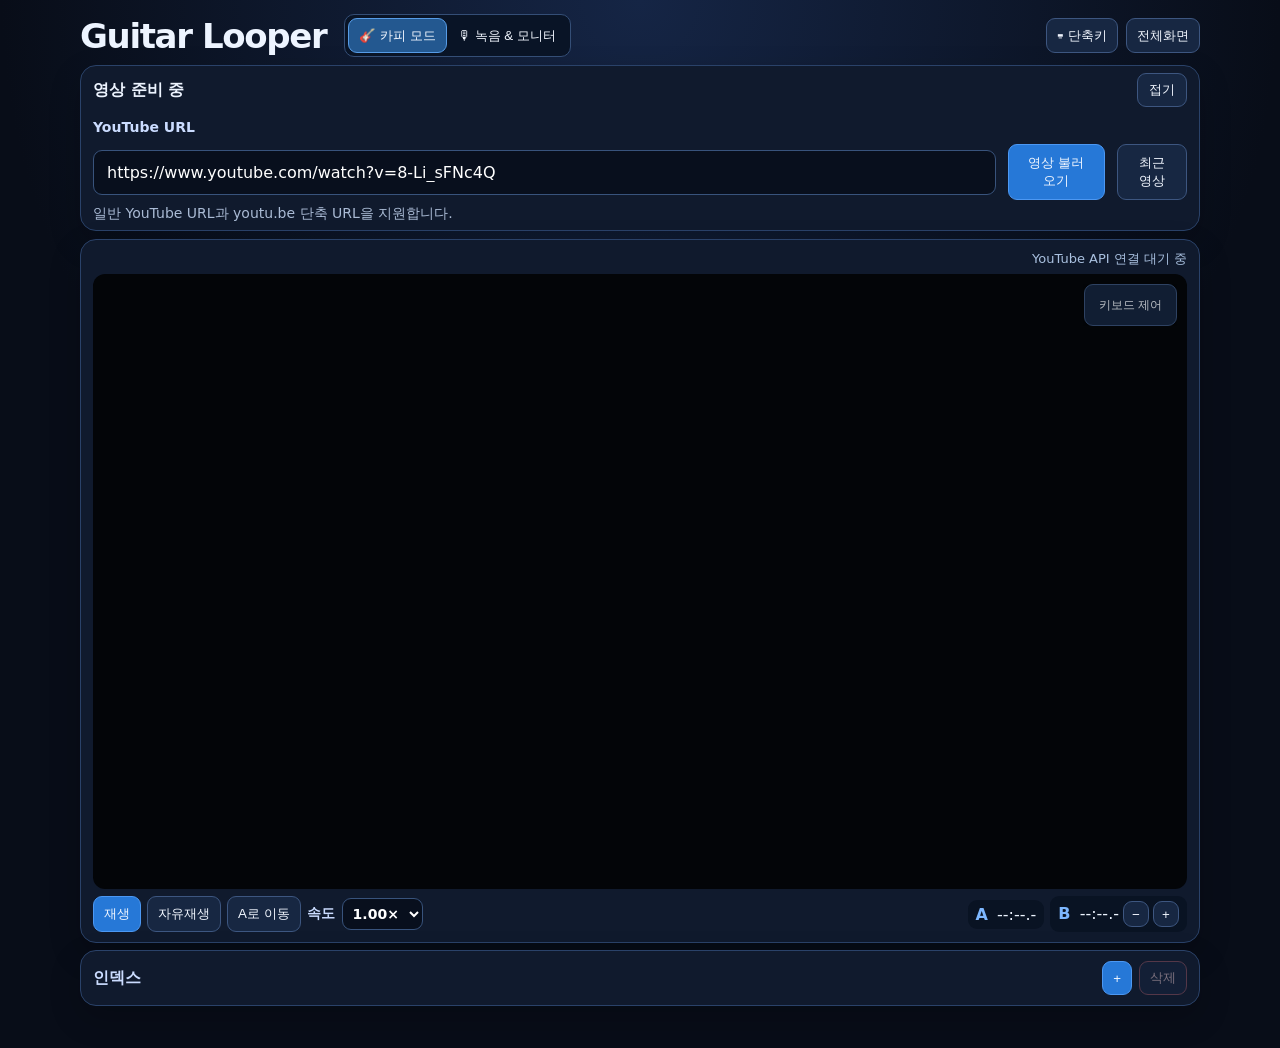
==== index.html @ 3bae7ec8 "Compact playback and recording controls" ====
<!doctype html>
<html lang="ko">
<head>
  <meta charset="utf-8">
  <meta name="viewport" content="width=device-width,initial-scale=1">
  <meta name="theme-color" content="#0b1020">
  <title>Guitar Looper</title>
  <link rel="stylesheet" href="style.css">
  <link rel="stylesheet" href="recorder.css">
  <link rel="stylesheet" href="layout.css?v=3">
  <link rel="stylesheet" href="compact.css?v=1">
  <style>.fullscreen-badge,.fullscreen-notice{display:none;pointer-events:none;position:absolute;z-index:5;color:#fff;background:#0009;border-radius:8px}.player-card:fullscreen{width:100%;height:100%;margin:0;padding:0;overflow:hidden;background:#000}.player-card:fullscreen .video-title,.player-card:fullscreen .mode-row,.player-card:fullscreen .transport,.player-card:fullscreen .ab-times,.player-card:fullscreen .adjust-grid,.player-card:fullscreen .keys,.player-card:fullscreen #keyboardFocus{display:none}.player-card:fullscreen .player-wrap{width:100%;height:100%;aspect-ratio:auto;border-radius:0}.player-card:fullscreen .fullscreen-badge{display:block;right:16px;top:16px;padding:6px 9px;font-size:14px}.player-card:fullscreen .fullscreen-notice:not([hidden]){display:block;left:50%;top:50%;transform:translate(-50%,-50%);padding:12px 22px;font-size:32px}</style>
  <style>.recent-wrap{position:relative}.recent-menu{position:absolute;z-index:4;top:calc(100% + 8px);right:0;width:min(440px,calc(100vw - 48px));max-height:320px;overflow:auto;padding:8px;border:1px solid #38537c;border-radius:10px;background:#101a2d;box-shadow:0 14px 30px #0008}.recent-item{display:flex;gap:7px;align-items:center}.recent-select{flex:1;min-width:0;text-align:left}.recent-title,.recent-meta{display:block;overflow:hidden;text-overflow:ellipsis;white-space:nowrap}.recent-meta{margin-top:3px;color:#a9c0df;font-size:12px}.recent-delete{min-height:36px;padding:6px 10px}.recent-empty{padding:12px;color:#a9c0df;font-size:13px;text-align:center}</style>
</head>
<body>
  <main class="app" id="appShell" tabindex="-1">
    <header class="topbar">
      <div class="heading-group"><div><h1>Guitar Looper</h1></div>
      <nav class="mode-tabs" aria-label="모드"><button id="copyTab" type="button" aria-pressed="true"><span aria-hidden="true">🎸</span> 카피 모드</button><button id="recordTab" type="button" aria-pressed="false"><span aria-hidden="true">🎙</span> 녹음 &amp; 모니터</button></nav></div><div class="header-actions"><div class="shortcuts-wrap"><button id="shortcutsBtn" type="button" aria-expanded="false" aria-controls="shortcutsMenu">⌨ 단축키</button><div id="shortcutsMenu" class="shortcuts-menu" hidden><div class="shortcuts-head"><strong>단축키</strong><button id="shortcutsClose" type="button" aria-label="단축키 닫기">×</button></div><p>[ / ] A·B 지정 · Shift+] B 취소 · \ 자유재생</p><p>O / P A −/+0.1초 · ← / → 5초 이동 · Backspace A 이동</p><p>↑ / ↓ 볼륨 · X / C 속도 · Z 속도 초기화</p><p>M 인덱스 저장 · 1~0 인덱스 이동 · Ctrl/⌘+Z 추가 취소</p><p>R 녹음 시작/정지 · T 마지막 녹음 재생/정지</p><p>Enter 전체화면 전환 · Esc 전체화면 종료</p></div></div><button id="fullscreenBtn" type="button">전체화면</button></div>
    </header>

    <section class="load-card" aria-label="영상 불러오기">
      <div class="load-summary"><strong id="videoTitle">영상 준비 중</strong><button id="loadToggle" type="button" aria-expanded="true" aria-controls="loadDetails">영상 변경</button></div><div id="loadDetails"><label for="videoUrl">YouTube URL</label>
      <div class="url-row"><input id="videoUrl" autocomplete="url" spellcheck="false" value="https://www.youtube.com/watch?v=8-Li_sFNc4Q" placeholder="YouTube 영상 URL"><button id="loadBtn" class="primary" type="button">영상 불러오기</button><div class="recent-wrap"><button id="recentBtn" type="button" aria-expanded="false">최근 영상</button><div id="recentMenu" class="recent-menu" hidden></div></div></div>
      <p class="hint" id="loadStatus">일반 YouTube URL과 youtu.be 단축 URL을 지원합니다.</p></div>
    </section>

    <section class="player-card" id="playerCard" tabindex="-1">
      <div class="video-title"><span id="playerStatus">YouTube API 연결 대기 중</span><span id="volumeStatus" aria-live="polite" hidden></span></div>
      <div class="player-wrap" id="playerWrap"><div id="player"></div><button id="keyboardFocus" type="button" title="영상 클릭 후 단축키가 안 되면 누르세요">키보드 제어</button><div id="fullscreenBadge" class="fullscreen-badge" aria-hidden="true"><span id="fullscreenRate">1.00×</span> <span id="fullscreenAb" hidden>AB</span> <span id="recordOsd" hidden></span></div><div id="fullscreenNotice" class="fullscreen-notice" aria-hidden="true" hidden></div></div>
      <div class="mode-row"><span id="modeStatus" hidden></span><span id="abStatus" role="status"></span></div>
      <div class="transport">
        <button id="playBtn" class="primary" type="button">재생</button><button id="freeBtn" type="button">자유재생</button><button id="backBtn" type="button">A로 이동</button>
        <label>속도 <select id="speed"><option value="0.50">0.50×</option><option value="0.55">0.55×</option><option value="0.60">0.60×</option><option value="0.65">0.65×</option><option value="0.70">0.70×</option><option value="0.75">0.75×</option><option value="0.80">0.80×</option><option value="0.85">0.85×</option><option value="0.90">0.90×</option><option value="0.95">0.95×</option><option value="1.00" selected>1.00×</option><option value="1.05">1.05×</option><option value="1.10">1.10×</option><option value="1.15">1.15×</option><option value="1.20">1.20×</option><option value="1.25">1.25×</option><option value="1.30">1.30×</option><option value="1.35">1.35×</option><option value="1.40">1.40×</option><option value="1.45">1.45×</option><option value="1.50">1.50×</option></select><span id="speedApplied" aria-live="polite" hidden></span></label>
        <div class="ab-times"><div><b>A</b> <span id="aTime">--:--.-</span></div><div><b>B</b> <span id="bTime">--:--.-</span><button data-adjust="b:-0.1" type="button" aria-label="B 0.1초 앞당기기">−</button><button data-adjust="b:0.1" type="button" aria-label="B 0.1초 늦추기">+</button></div></div>
      </div>
    </section>

    <section class="index-card" aria-label="영상 인덱스">
      <strong>인덱스</strong>
      <div id="indexList" class="index-list" aria-label="저장된 영상 인덱스" aria-live="polite"></div>
      <div class="index-actions"><button id="addIndexBtn" class="primary" type="button" aria-label="현재 위치를 인덱스로 저장">+</button><button id="deleteIndexBtn" class="danger" type="button" disabled>삭제</button></div>
    </section>
    <section id="recordPanel" class="record-panel" hidden>
      <header class="record-header"><strong>녹음</strong><div><span id="recStatus" role="status">입력 연결 안 됨</span> <button id="recSettingsToggle" type="button" aria-expanded="false" aria-controls="recSettings" aria-label="녹음 설정">⚙</button></div></header>
      <div id="recSettings" class="record-settings" hidden>
        <div class="settings-common"><button id="recPermission" type="button">마이크 권한 요청 · 장치 새로고침</button><button id="recConnect" type="button">입력 연결 / 재연결</button></div>
        <div class="settings-input main-input"><h3>메인 입력 <small>스테레오</small></h3><label>입력 장치<select id="recMain"></select></label><label class="slider-line"><span>게인</span><input id="recMainGain" type="range" min="-24" max="24" value="0"><output id="recMainDb">0 dB</output></label></div>
        <div class="settings-input mic-input"><h3>마이크 입력</h3><label><input id="recMicEnabled" type="checkbox"> 마이크 입력 사용</label><label>입력 장치<select id="recMic"></select></label><label>채널<select id="recChannel"><option value="0">채널 1</option><option value="1">채널 2</option></select></label><label class="slider-line"><span>게인</span><input id="recMicGain" type="range" min="-24" max="24" value="0"><output id="recMicDb">0 dB</output></label></div>
        <div class="settings-fx"><div class="fx-head"><h3>Microphone FX</h3><label><input id="recFxEnabled" type="checkbox"> FX 사용</label><button id="recFxReset" type="button">초기화</button></div><div class="fx-grid"><label class="slider-line"><span>Reverb</span><input id="recReverb" type="range" min="0" max="100" value="0"><output id="recReverbOut">0%</output></label><label class="slider-line"><span>Comp</span><input id="recComp" type="range" min="0" max="100" value="0"><output id="recCompOut">0%</output></label><label class="slider-line"><span>Low</span><input id="recLow" type="range" min="-12" max="12" value="0"><output id="recLowOut">0 dB</output></label><label class="slider-line"><span>Mid</span><input id="recMid" type="range" min="-12" max="12" value="0"><output id="recMidOut">0 dB</output></label><label class="slider-line"><span>High</span><input id="recHigh" type="range" min="-12" max="12" value="0"><output id="recHighOut">0 dB</output></label></div></div>
      </div>
      <div class="record-meters"><div><span>기타 / 반주 <small id="recMainLabel">0 dB</small></span><div class="meter-track"><div id="recMainMeter"></div></div></div><div><span>마이크 <small id="recMicLabel">0 dB</small></span><div class="meter-track"><div id="recMicMeter"></div></div></div><div><span>최종 믹스 <small id="recPeak">−∞ dBFS</small></span><div class="meter-track"><div id="recMixMeter"></div></div></div></div>
      <div class="record-controls"><button id="recStart" type="button" aria-label="녹음 시작">●</button><button id="recStop" type="button" disabled>정지</button><button id="recLast" type="button">마지막 녹음 재생</button><time id="recElapsed">00:00</time></div>
      <div class="record-takes" id="recTakes" hidden><strong>최근 녹음</strong><div id="recList"></div></div>
    </section>
  </main>
  <script src="https://www.youtube.com/iframe_api"></script>
  <script src="app.js?v=3"></script>
  <script src="recorder.js?v=3"></script>
</body>
</html>
---- style.css ----
:root{color-scheme:dark;font-family:Inter,ui-sans-serif,system-ui,"Noto Sans KR",sans-serif;background:#080d18;color:#edf4ff}*{box-sizing:border-box}body{margin:0;background:radial-gradient(circle at top,#152545,#080d18 52%);min-height:100vh}.app{width:min(1120px,calc(100% - 32px));margin:auto;padding:28px 0 42px}.topbar,.section-head,.video-title,.mode-row,.transport,.ab-times,.url-row,.save-form,.backup-actions{display:flex;gap:12px;align-items:center}.topbar{justify-content:space-between}.topbar h1{margin:0;font-size:clamp(28px,5vw,42px);letter-spacing:-.04em}.topbar p,.hint,.section-head p{margin:5px 0 0;color:#aabbd5;font-size:14px}.load-card,.player-card,.index-card{margin-top:18px;padding:18px;border:1px solid #2a4269;border-radius:16px;background:#101a2d;box-shadow:0 12px 32px #0003}label{font-size:14px;font-weight:750;color:#cbdcff}.url-row{margin-top:8px}.url-row input,.save-form input,select{width:100%;padding:12px 13px;border:1px solid #38537c;border-radius:9px;background:#080f1d;color:#fff;font:inherit}button{min-height:42px;padding:9px 14px;border:1px solid #3d5680;border-radius:9px;background:#172742;color:#f2f7ff;font:700 14px/1 inherit;cursor:pointer}button:hover{border-color:#77a9ee;background:#213a62}button:disabled{cursor:not-allowed;opacity:.45}.primary{border-color:#4c98f3;background:#2678d7}.danger{border-color:#a85c6a;color:#ffd9df}.video-title{justify-content:space-between;margin-bottom:11px}.video-title span{font-size:13px;color:#a9c0df}.player-wrap{position:relative;aspect-ratio:16/9;background:#030508;border-radius:12px;overflow:hidden}.player-wrap iframe,#player{width:100%;height:100%}#keyboardFocus{position:absolute;right:10px;top:10px;opacity:.76;font-size:12px}.mode-row{justify-content:space-between;flex-wrap:wrap;margin:13px 0 8px}.mode{padding:5px 9px;border-radius:99px;background:#20395e;color:#aad4ff;font-weight:800}.mode.ab{background:#164b38;color:#b9ffdc}.transport{flex-wrap:wrap}.transport label{display:flex;align-items:center;gap:7px}.transport select{width:auto;padding:8px}.ab-times{margin:13px 0 8px}.ab-times div{min-width:150px;padding:10px;border-radius:9px;background:#091323;font-variant-numeric:tabular-nums}.ab-times b{color:#7db7ff;margin-right:8px}.adjust-grid{display:grid;grid-template-columns:repeat(4,minmax(0,1fr));gap:8px}.keys{margin:13px 0 0;color:#a6bad8;font-size:13px;line-height:1.8}kbd{padding:2px 6px;border:1px solid #5a7197;border-radius:5px;background:#172945;color:#fff}.index-card{display:flex;align-items:center;gap:10px;min-width:0;padding:10px 12px}.index-card strong{white-space:nowrap;color:#cbdcff}.index-list{display:flex;gap:7px;flex:1;min-width:0;overflow-x:auto;padding:2px}.index-item{flex:0 0 auto;min-height:34px;padding:6px 9px;font-variant-numeric:tabular-nums}.index-item.active{border-color:#69a9ef;background:#23456e;box-shadow:inset 0 0 0 1px #ffffff16}.index-actions{display:flex;gap:7px}.index-actions button{min-height:34px;padding:6px 10px}.app:fullscreen{width:100%;height:100%;padding:16px;background:#080d18;overflow:auto}.app:fullscreen .topbar,.app:fullscreen .load-card,.app:fullscreen .index-card{display:none}.app:fullscreen .player-card{height:100%;margin:0;border:0;background:transparent;box-shadow:none}.app:fullscreen .player-wrap{height:calc(100% - 210px);max-height:none}@media(max-width:720px){.app{width:min(100% - 20px,1120px);padding-top:16px}.url-row,.section-head{align-items:stretch;flex-direction:column}.adjust-grid{grid-template-columns:repeat(2,1fr)}.index-card{gap:8px;padding:9px}.player-wrap{border-radius:8px}}
---- recorder.css ----
.mode-tabs{display:flex;gap:6px;margin-left:auto}.mode-tabs button[aria-pressed=true]{background:#234b7d;border-color:#69a8f0}.record-panel{margin-top:18px;padding:16px;border:1px solid #2a4269;border-radius:16px;background:#101a2d;box-shadow:0 12px 32px #0003}.record-panel[hidden],.record-settings[hidden]{display:none}.record-header{display:flex;justify-content:space-between;align-items:center;gap:8px}.record-header strong{font-size:18px}.record-header span{font-size:13px;color:#aabbd5}.record-header button{min-height:34px;padding:5px 10px}.record-settings{margin:14px 0;padding:12px;background:#0a1426;border-radius:10px;display:grid;gap:12px}.record-settings h3{margin:0 0 8px;font-size:15px}.record-settings label{display:block;margin:8px 0}.record-settings select{display:block;margin-top:4px}.record-settings input[type=range]{width:100%;accent-color:#70aaff}.record-eq{display:grid;grid-template-columns:repeat(3,minmax(0,1fr));gap:10px}.record-meters{display:grid;gap:8px;margin:14px 0}.record-meters span{display:flex;justify-content:space-between;font-size:13px}.record-meters small{color:#b2c5df}.meter-track{height:8px;background:#07101e;border-radius:9px;overflow:hidden;margin-top:4px}.meter-track div{height:100%;width:0;background:linear-gradient(90deg,#38ba75 0%,#38ba75 60%,#e5c653 78%,#ef5b5b 100%);transition:width .08s linear}.record-controls{display:flex;justify-content:center;align-items:center;gap:8px;flex-wrap:wrap}.record-controls #recStart{color:#ff5b67;font-size:21px;border-radius:50%;width:44px;padding:0}.record-controls time{font-variant-numeric:tabular-nums}.record-takes{margin-top:14px}.take-row{display:flex;gap:7px;align-items:center;margin-top:7px;min-width:0}.take-row.active{background:#1c3457;border-radius:8px}.take-row span{white-space:nowrap;font-size:13px}.take-row input{flex:1;min-width:35px}.take-row button,.take-row a{min-height:34px;padding:6px 9px;font-size:13px}.take-row a{color:#a4cbff}.record-rec{color:#ff6773}.record-panel button:disabled{opacity:.45}@media(max-width:720px){.topbar{flex-wrap:wrap}.mode-tabs{order:3;width:100%;margin:0}.mode-tabs button{flex:1}.take-row{flex-wrap:wrap}.take-row input{min-width:90px}.record-panel{padding:12px}}
---- layout.css ----
.heading-group{display:flex;align-items:center;gap:18px;min-width:0}.mode-tabs{display:inline-flex;width:auto;margin:0;gap:0;padding:3px;background:#091426;border:1px solid #344e76;border-radius:10px;flex-shrink:0}.mode-tabs button{min-height:35px;padding:6px 10px;border-color:transparent;background:transparent;white-space:nowrap}.mode-tabs #copyTab[aria-pressed=true]{background:#235890;border-color:#579ce6}.mode-tabs #recordTab[aria-pressed=true]{background:#713045;border-color:#b7687e}.load-card{padding:10px 16px}.load-summary{display:flex;align-items:center;justify-content:space-between;gap:12px;min-width:0}.load-summary strong{overflow:hidden;text-overflow:ellipsis;white-space:nowrap}.load-summary button{min-height:34px;padding:6px 11px;flex-shrink:0}.load-card #loadDetails:not([hidden]){padding-top:10px}.video-title{justify-content:flex-end;margin-bottom:6px}.player-card{margin-top:10px}.recording-mode .adjust-grid,.recording-mode .keys{display:none}.recording-mode .player-card{padding:12px 16px}.recording-mode .mode-row{margin:7px 0}.recording-mode .ab-times{margin:7px 0}.recording-mode .ab-times div{padding:6px 10px}.recording-mode .index-card,.recording-mode .record-panel{margin-top:8px}.recording-mode .record-panel{padding:10px 14px}.record-settings{grid-template-columns:repeat(2,minmax(0,1fr));gap:8px 14px;padding:10px}.settings-common,.settings-fx{grid-column:1/-1}.record-settings h3{margin:0 0 3px}.record-settings label{margin:4px 0;font-size:13px}.record-settings select{padding:6px 8px;margin-top:2px;font-size:13px}.record-settings button{min-height:32px;padding:6px 10px}.record-settings #recConnect{justify-self:start}.fx-head{display:flex;align-items:center;gap:12px;flex-wrap:wrap}.fx-head h3{margin:0}.fx-grid{display:grid;grid-template-columns:repeat(5,minmax(0,1fr));gap:10px}.fx-grid label{min-width:0}.fx-grid output{display:block;color:#b2c5df}.record-meters{gap:5px;margin:8px 0}.record-meters>div{display:grid;grid-template-columns:150px minmax(0,1fr);gap:8px;align-items:center}.record-meters span{gap:6px}.meter-track{margin:0}.record-takes{margin-top:8px}@media(max-width:720px){.heading-group{flex-wrap:wrap;gap:8px}.mode-tabs{order:0;width:auto}.mode-tabs button{flex:initial}.topbar{align-items:flex-start}.fx-grid{grid-template-columns:repeat(2,minmax(0,1fr))}.record-meters>div{grid-template-columns:125px minmax(0,1fr)}}@media(max-width:430px){.heading-group{width:100%}.mode-tabs{width:100%}.mode-tabs button{flex:1}.topbar{position:relative}.topbar #fullscreenBtn{position:absolute;right:0;top:0}.heading-group>div{padding-right:100px}.record-settings{grid-template-columns:1fr}.settings-common,.settings-fx{grid-column:auto}.load-summary strong{font-size:14px}.record-meters>div{grid-template-columns:118px minmax(0,1fr)}}
---- compact.css ----
.app{padding-top:14px}.topbar{gap:10px}.topbar h1{font-size:clamp(25px,3vw,34px)}.header-actions{display:flex;align-items:center;gap:8px;margin-left:auto}.header-actions button{min-height:35px;padding:6px 10px}.shortcuts-wrap{position:relative}.shortcuts-menu{position:absolute;right:0;top:calc(100% + 6px);z-index:20;width:min(440px,calc(100vw - 24px));padding:12px;border:1px solid #456088;border-radius:10px;background:#101a2d;box-shadow:0 12px 30px #000a;font-size:13px}.shortcuts-menu[hidden]{display:none}.shortcuts-head{display:flex;justify-content:space-between;align-items:center}.shortcuts-head button{min-height:28px;padding:3px 9px}.shortcuts-menu p{margin:7px 0;line-height:1.4;color:#c5d6ef}.load-card{margin-top:8px;padding:7px 12px}.player-card,.recording-mode .player-card{padding:10px 12px;margin-top:8px}.video-title:has(#playerStatus:empty):not(:has(#volumeStatus:not([hidden]))){display:none}.mode-row:has(#abStatus:empty){display:none}.mode-row{margin:5px 0;color:#ffbd99;font-size:13px}.transport{gap:6px;margin-top:7px}.transport button{min-height:36px;padding:6px 10px}.transport label{white-space:nowrap}.transport select{padding:6px}.ab-times,.recording-mode .ab-times{display:flex;gap:6px;margin:0 0 0 auto}.ab-times div,.recording-mode .ab-times div{min-width:0;padding:5px 8px;white-space:nowrap}.ab-times b{margin-right:4px}.ab-times button{min-height:26px;min-width:26px;padding:2px 5px;margin-left:4px}.index-card,.record-panel,.recording-mode .index-card,.recording-mode .record-panel{margin-top:7px}.record-settings{grid-template-columns:repeat(3,minmax(0,1fr));gap:7px;padding:8px}.settings-common{grid-column:1/-1;display:flex;justify-content:flex-end;gap:6px}.settings-input,.settings-fx{min-width:0;background:#10213a;border:1px solid #293f60;border-radius:8px;padding:8px;grid-column:auto}.main-input h3{color:#83baff}.mic-input h3{color:#76d0c4}.settings-fx h3{color:#c5a2f0}.main-input input[type=range]{accent-color:#67a8fa}.mic-input input[type=range]{accent-color:#58c4b7}.settings-fx input[type=range]{accent-color:#ae8be4}.settings-input h3 small{font-size:11px;color:#9ab2d3}.record-settings label{margin:3px 0}.record-settings select{padding:4px 6px;min-height:30px;white-space:nowrap;text-overflow:ellipsis}.record-settings .slider-line,.fx-grid .slider-line{display:grid;grid-template-columns:48px minmax(35px,1fr) 45px;align-items:center;gap:4px}.slider-line input{min-width:0;margin:0}.slider-line output{text-align:right;color:#cbdaf0;white-space:nowrap}.fx-head{gap:6px}.fx-head h3{font-size:14px}.fx-head button{margin-left:auto}.fx-grid{display:grid;grid-template-columns:1fr;gap:1px}.fx-grid output{display:block}.record-header .status-connected{color:#75d7a0}.record-header .status-notice{color:#edbf71}.record-header .status-recording{color:#ff6773;font-weight:700}.record-controls #recStart{background:#ae3040;border-color:#ed5362;color:white}.record-controls #recStart:hover{background:#cc4051}.record-controls:has(#recStop:not(:disabled)) time{color:#ff6773;font-weight:800}.record-controls:has(#recStop:not(:disabled)) time::before{content:'● REC ';font-weight:800}.record-takes[hidden]{display:none}@media(max-width:900px){.record-settings{grid-template-columns:repeat(2,minmax(0,1fr))}.settings-fx{grid-column:1/-1}.fx-grid{grid-template-columns:repeat(2,minmax(0,1fr))}}@media(max-width:720px){.heading-group{width:auto}.topbar #fullscreenBtn{position:static}.heading-group>div{padding-right:0}.header-actions{margin-left:auto}.transport .ab-times{margin-left:0}.shortcuts-menu{position:absolute}.settings-common{justify-content:flex-end}}@media(max-width:480px){.topbar{flex-wrap:wrap}.heading-group{width:100%;order:0}.header-actions{order:1}.mode-tabs{width:auto}.mode-tabs button{flex:initial}.record-settings{grid-template-columns:1fr}.settings-common,.settings-fx{grid-column:auto}.settings-common{flex-wrap:wrap}.fx-grid{grid-template-columns:1fr}.ab-times{flex-wrap:wrap}}
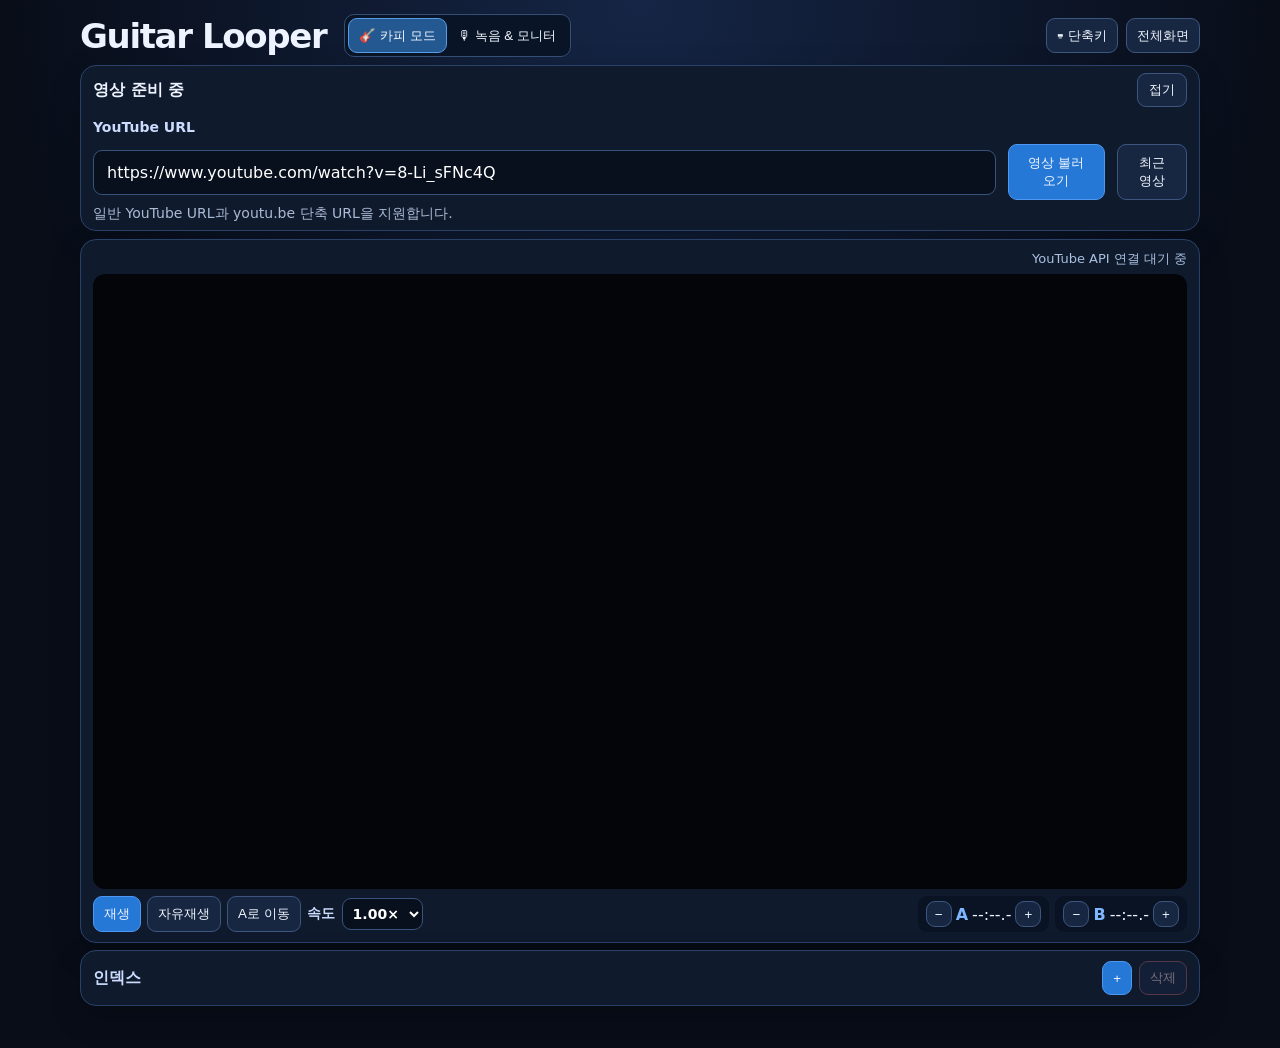
==== commit d5385672: "Simplify keyboard focus and AB adjustments" ====
--- a/index.html
+++ b/index.html
@@ -9,6 +9,7 @@
   <link rel="stylesheet" href="recorder.css">
   <link rel="stylesheet" href="layout.css?v=3">
   <link rel="stylesheet" href="compact.css?v=1">
+  <style>.ab-times div{display:flex;align-items:center;gap:4px}.ab-times b{margin:0}.ab-times button{margin:0}</style>
   <style>.fullscreen-badge,.fullscreen-notice{display:none;pointer-events:none;position:absolute;z-index:5;color:#fff;background:#0009;border-radius:8px}.player-card:fullscreen{width:100%;height:100%;margin:0;padding:0;overflow:hidden;background:#000}.player-card:fullscreen .video-title,.player-card:fullscreen .mode-row,.player-card:fullscreen .transport,.player-card:fullscreen .ab-times,.player-card:fullscreen .adjust-grid,.player-card:fullscreen .keys,.player-card:fullscreen #keyboardFocus{display:none}.player-card:fullscreen .player-wrap{width:100%;height:100%;aspect-ratio:auto;border-radius:0}.player-card:fullscreen .fullscreen-badge{display:block;right:16px;top:16px;padding:6px 9px;font-size:14px}.player-card:fullscreen .fullscreen-notice:not([hidden]){display:block;left:50%;top:50%;transform:translate(-50%,-50%);padding:12px 22px;font-size:32px}</style>
   <style>.recent-wrap{position:relative}.recent-menu{position:absolute;z-index:4;top:calc(100% + 8px);right:0;width:min(440px,calc(100vw - 48px));max-height:320px;overflow:auto;padding:8px;border:1px solid #38537c;border-radius:10px;background:#101a2d;box-shadow:0 14px 30px #0008}.recent-item{display:flex;gap:7px;align-items:center}.recent-select{flex:1;min-width:0;text-align:left}.recent-title,.recent-meta{display:block;overflow:hidden;text-overflow:ellipsis;white-space:nowrap}.recent-meta{margin-top:3px;color:#a9c0df;font-size:12px}.recent-delete{min-height:36px;padding:6px 10px}.recent-empty{padding:12px;color:#a9c0df;font-size:13px;text-align:center}</style>
 </head>
@@ -27,12 +28,12 @@
 
     <section class="player-card" id="playerCard" tabindex="-1">
       <div class="video-title"><span id="playerStatus">YouTube API 연결 대기 중</span><span id="volumeStatus" aria-live="polite" hidden></span></div>
-      <div class="player-wrap" id="playerWrap"><div id="player"></div><button id="keyboardFocus" type="button" title="영상 클릭 후 단축키가 안 되면 누르세요">키보드 제어</button><div id="fullscreenBadge" class="fullscreen-badge" aria-hidden="true"><span id="fullscreenRate">1.00×</span> <span id="fullscreenAb" hidden>AB</span> <span id="recordOsd" hidden></span></div><div id="fullscreenNotice" class="fullscreen-notice" aria-hidden="true" hidden></div></div>
+      <div class="player-wrap" id="playerWrap"><div id="player"></div><div id="fullscreenBadge" class="fullscreen-badge" aria-hidden="true"><span id="fullscreenRate">1.00×</span> <span id="fullscreenAb" hidden>AB</span> <span id="recordOsd" hidden></span></div><div id="fullscreenNotice" class="fullscreen-notice" aria-hidden="true" hidden></div></div>
       <div class="mode-row"><span id="modeStatus" hidden></span><span id="abStatus" role="status"></span></div>
       <div class="transport">
         <button id="playBtn" class="primary" type="button">재생</button><button id="freeBtn" type="button">자유재생</button><button id="backBtn" type="button">A로 이동</button>
         <label>속도 <select id="speed"><option value="0.50">0.50×</option><option value="0.55">0.55×</option><option value="0.60">0.60×</option><option value="0.65">0.65×</option><option value="0.70">0.70×</option><option value="0.75">0.75×</option><option value="0.80">0.80×</option><option value="0.85">0.85×</option><option value="0.90">0.90×</option><option value="0.95">0.95×</option><option value="1.00" selected>1.00×</option><option value="1.05">1.05×</option><option value="1.10">1.10×</option><option value="1.15">1.15×</option><option value="1.20">1.20×</option><option value="1.25">1.25×</option><option value="1.30">1.30×</option><option value="1.35">1.35×</option><option value="1.40">1.40×</option><option value="1.45">1.45×</option><option value="1.50">1.50×</option></select><span id="speedApplied" aria-live="polite" hidden></span></label>
-        <div class="ab-times"><div><b>A</b> <span id="aTime">--:--.-</span></div><div><b>B</b> <span id="bTime">--:--.-</span><button data-adjust="b:-0.1" type="button" aria-label="B 0.1초 앞당기기">−</button><button data-adjust="b:0.1" type="button" aria-label="B 0.1초 늦추기">+</button></div></div>
+        <div class="ab-times"><div><button data-adjust="a:-0.1" type="button" aria-label="A 0.1초 앞당기기">−</button><b>A</b> <span id="aTime">--:--.-</span><button data-adjust="a:0.1" type="button" aria-label="A 0.1초 늦추기">+</button></div><div><button data-adjust="b:-0.1" type="button" aria-label="B 0.1초 앞당기기">−</button><b>B</b> <span id="bTime">--:--.-</span><button data-adjust="b:0.1" type="button" aria-label="B 0.1초 늦추기">+</button></div></div>
       </div>
     </section>
 
@@ -55,7 +56,7 @@
     </section>
   </main>
   <script src="https://www.youtube.com/iframe_api"></script>
-  <script src="app.js?v=3"></script>
+  <script src="app.js?v=4"></script>
   <script src="recorder.js?v=3"></script>
 </body>
 </html>
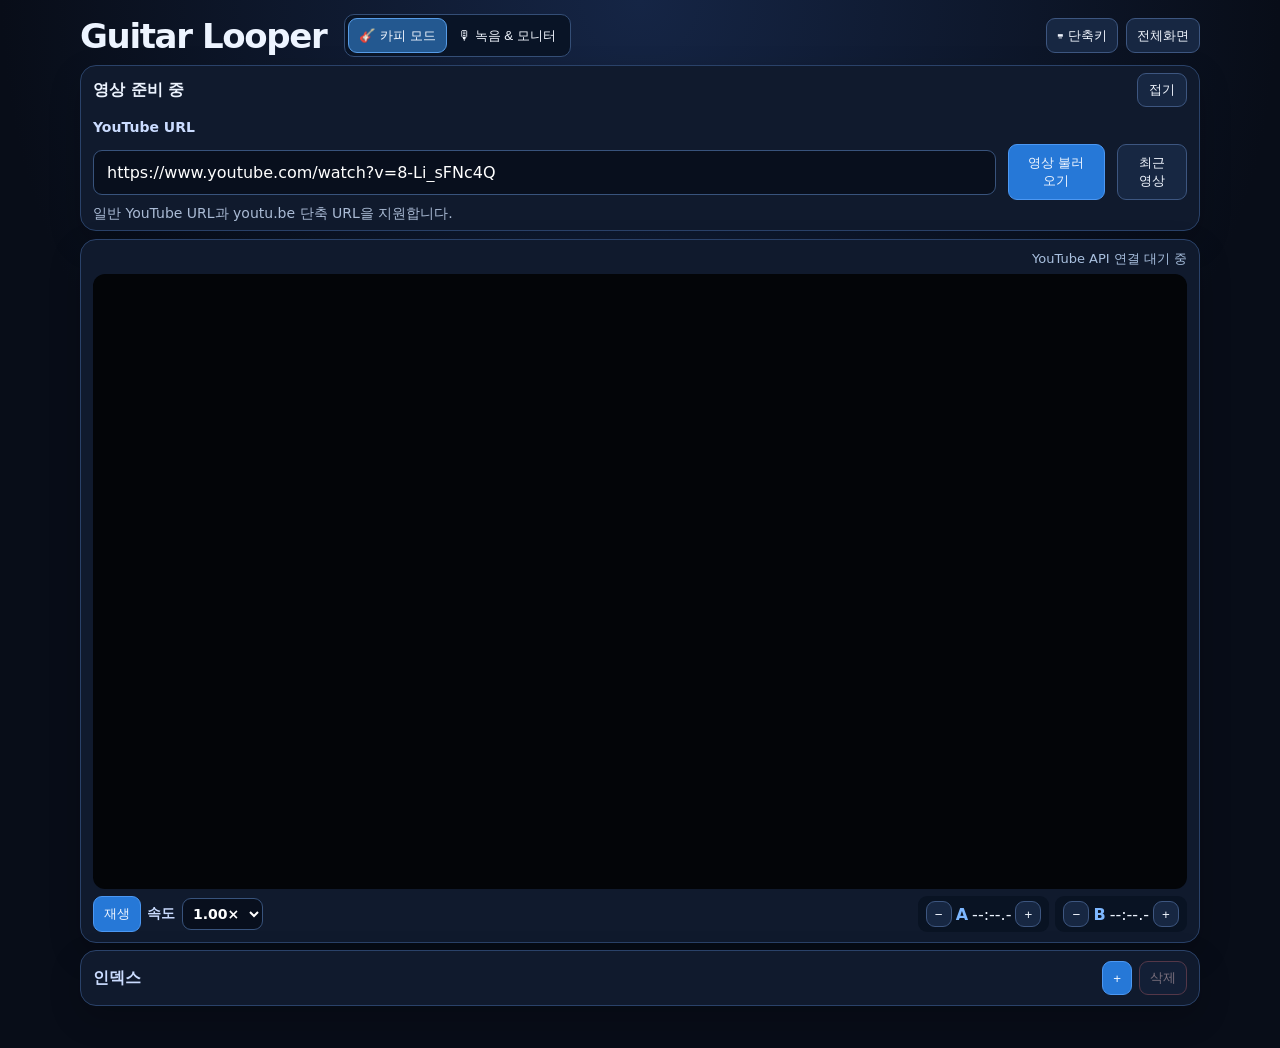
==== commit 664a586b: "Hide desktop free playback controls" ====
--- a/index.html
+++ b/index.html
@@ -9,6 +9,7 @@
   <link rel="stylesheet" href="recorder.css">
   <link rel="stylesheet" href="layout.css?v=3">
   <link rel="stylesheet" href="compact.css?v=1">
+  <style>@media (min-width:721px) and (hover:hover) and (pointer:fine){#freeBtn,#backBtn{display:none}}</style>
   <style>.ab-times div{display:flex;align-items:center;gap:4px}.ab-times b{margin:0}.ab-times button{margin:0}</style>
   <style>.fullscreen-badge,.fullscreen-notice{display:none;pointer-events:none;position:absolute;z-index:5;color:#fff;background:#0009;border-radius:8px}.player-card:fullscreen{width:100%;height:100%;margin:0;padding:0;overflow:hidden;background:#000}.player-card:fullscreen .video-title,.player-card:fullscreen .mode-row,.player-card:fullscreen .transport,.player-card:fullscreen .ab-times,.player-card:fullscreen .adjust-grid,.player-card:fullscreen .keys,.player-card:fullscreen #keyboardFocus{display:none}.player-card:fullscreen .player-wrap{width:100%;height:100%;aspect-ratio:auto;border-radius:0}.player-card:fullscreen .fullscreen-badge{display:block;right:16px;top:16px;padding:6px 9px;font-size:14px}.player-card:fullscreen .fullscreen-notice:not([hidden]){display:block;left:50%;top:50%;transform:translate(-50%,-50%);padding:12px 22px;font-size:32px}</style>
   <style>.recent-wrap{position:relative}.recent-menu{position:absolute;z-index:4;top:calc(100% + 8px);right:0;width:min(440px,calc(100vw - 48px));max-height:320px;overflow:auto;padding:8px;border:1px solid #38537c;border-radius:10px;background:#101a2d;box-shadow:0 14px 30px #0008}.recent-item{display:flex;gap:7px;align-items:center}.recent-select{flex:1;min-width:0;text-align:left}.recent-title,.recent-meta{display:block;overflow:hidden;text-overflow:ellipsis;white-space:nowrap}.recent-meta{margin-top:3px;color:#a9c0df;font-size:12px}.recent-delete{min-height:36px;padding:6px 10px}.recent-empty{padding:12px;color:#a9c0df;font-size:13px;text-align:center}</style>
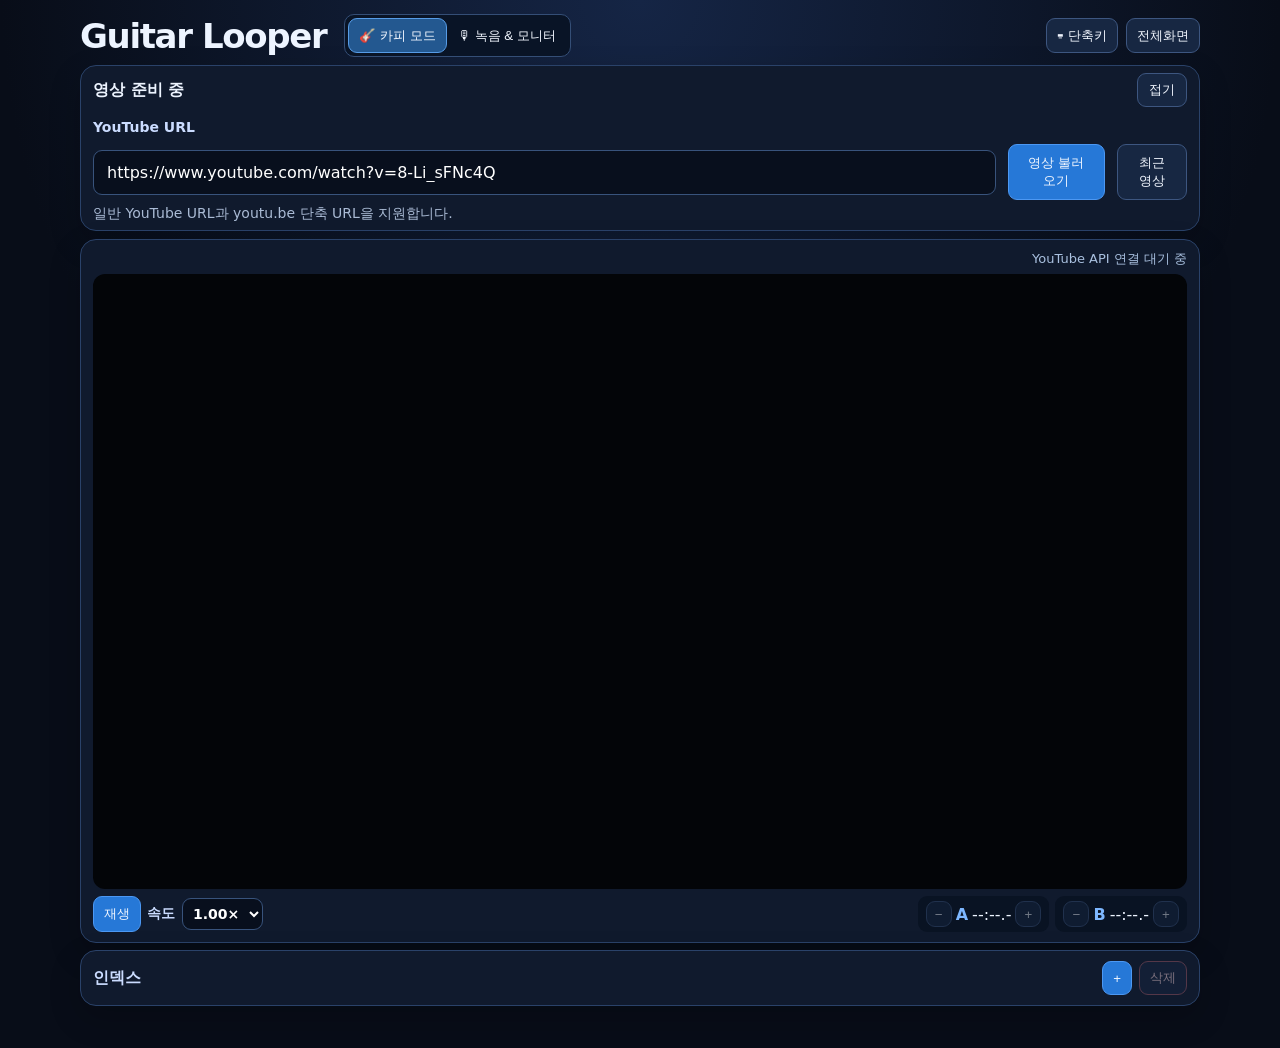
==== commit 17136645: "Reset AB markers on free playback" ====
--- a/index.html
+++ b/index.html
@@ -57,7 +57,7 @@
     </section>
   </main>
   <script src="https://www.youtube.com/iframe_api"></script>
-  <script src="app.js?v=4"></script>
+  <script src="app.js?v=5"></script>
   <script src="recorder.js?v=3"></script>
 </body>
 </html>
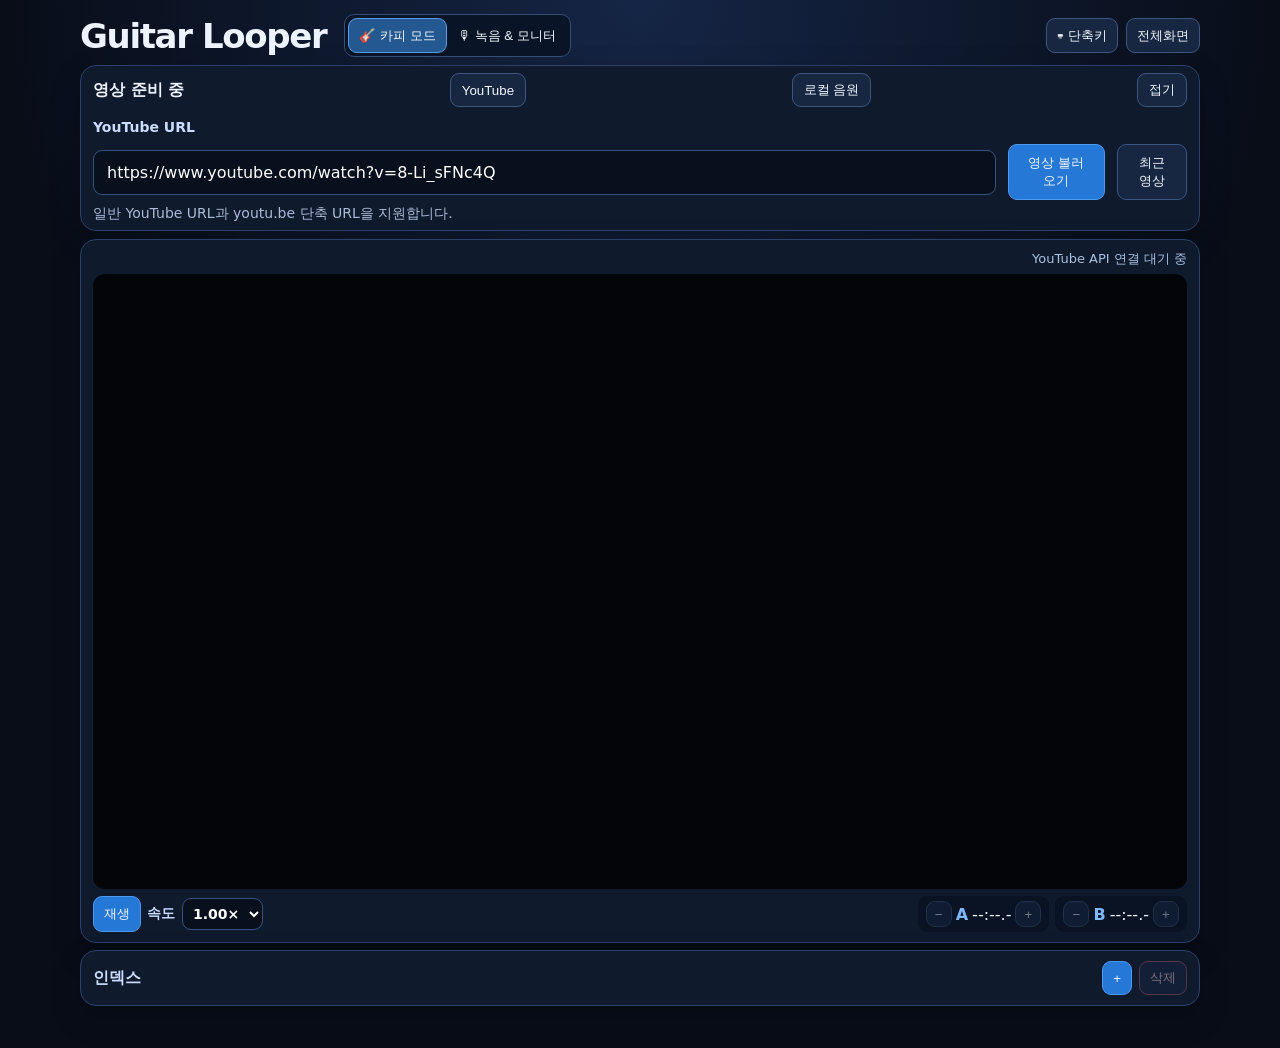
==== commit a656f897: "Add local audio playback adapter" ====
--- a/index.html
+++ b/index.html
@@ -9,6 +9,8 @@
   <link rel="stylesheet" href="recorder.css">
   <link rel="stylesheet" href="layout.css?v=3">
   <link rel="stylesheet" href="compact.css?v=1">
+  <style>#localPlayer{min-height:110px;padding:12px;border-radius:10px;background:#091426}#localPlayer[hidden]{display:none}#localName{display:block;overflow:hidden;text-overflow:ellipsis;white-space:nowrap}#localSeek{width:100%;margin:12px 0;accent-color:#5daaff}.local-controls{display:flex;align-items:center;gap:12px;flex-wrap:wrap}.local-controls span{font-variant-numeric:tabular-nums}.local-controls button{min-height:32px;padding:5px 10px}#localError{color:#ffafad}.load-summary{flex-wrap:wrap}.load-summary button{white-space:nowrap}</style>
+  <style>.load-summary #videoSize{margin-left:auto}.recording-mode.small-video .player-card:not(:fullscreen) .player-wrap{width:min(100%,426.67px);margin-inline:auto}.record-controls label,.settings-common label{font-size:13px;white-space:nowrap}.settings-common{align-items:center;flex-wrap:wrap}</style>
   <style>@media (min-width:721px) and (hover:hover) and (pointer:fine){#freeBtn,#backBtn{display:none}}</style>
   <style>.ab-times div{display:flex;align-items:center;gap:4px}.ab-times b{margin:0}.ab-times button{margin:0}</style>
   <style>.fullscreen-badge,.fullscreen-notice{display:none;pointer-events:none;position:absolute;z-index:5;color:#fff;background:#0009;border-radius:8px}.player-card:fullscreen{width:100%;height:100%;margin:0;padding:0;overflow:hidden;background:#000}.player-card:fullscreen .video-title,.player-card:fullscreen .mode-row,.player-card:fullscreen .transport,.player-card:fullscreen .ab-times,.player-card:fullscreen .adjust-grid,.player-card:fullscreen .keys,.player-card:fullscreen #keyboardFocus{display:none}.player-card:fullscreen .player-wrap{width:100%;height:100%;aspect-ratio:auto;border-radius:0}.player-card:fullscreen .fullscreen-badge{display:block;right:16px;top:16px;padding:6px 9px;font-size:14px}.player-card:fullscreen .fullscreen-notice:not([hidden]){display:block;left:50%;top:50%;transform:translate(-50%,-50%);padding:12px 22px;font-size:32px}</style>
@@ -22,7 +24,7 @@
     </header>
 
     <section class="load-card" aria-label="영상 불러오기">
-      <div class="load-summary"><strong id="videoTitle">영상 준비 중</strong><button id="loadToggle" type="button" aria-expanded="true" aria-controls="loadDetails">영상 변경</button></div><div id="loadDetails"><label for="videoUrl">YouTube URL</label>
+      <div class="load-summary"><strong id="videoTitle">영상 준비 중</strong><button id="sourceYoutube" type="button" aria-pressed="true">YouTube</button><button id="sourceLocal" type="button" aria-pressed="false">로컬 음원</button><button id="videoSize" type="button" hidden aria-pressed="false">영상 축소</button><button id="loadToggle" type="button" aria-expanded="true" aria-controls="loadDetails">영상 변경</button></div><div id="loadDetails"><label for="videoUrl">YouTube URL</label>
       <div class="url-row"><input id="videoUrl" autocomplete="url" spellcheck="false" value="https://www.youtube.com/watch?v=8-Li_sFNc4Q" placeholder="YouTube 영상 URL"><button id="loadBtn" class="primary" type="button">영상 불러오기</button><div class="recent-wrap"><button id="recentBtn" type="button" aria-expanded="false">최근 영상</button><div id="recentMenu" class="recent-menu" hidden></div></div></div>
       <p class="hint" id="loadStatus">일반 YouTube URL과 youtu.be 단축 URL을 지원합니다.</p></div>
     </section>
@@ -30,6 +32,7 @@
     <section class="player-card" id="playerCard" tabindex="-1">
       <div class="video-title"><span id="playerStatus">YouTube API 연결 대기 중</span><span id="volumeStatus" aria-live="polite" hidden></span></div>
       <div class="player-wrap" id="playerWrap"><div id="player"></div><div id="fullscreenBadge" class="fullscreen-badge" aria-hidden="true"><span id="fullscreenRate">1.00×</span> <span id="fullscreenAb" hidden>AB</span> <span id="recordOsd" hidden></span></div><div id="fullscreenNotice" class="fullscreen-notice" aria-hidden="true" hidden></div></div>
+      <div id="localPlayer" hidden><strong id="localName">음원을 선택하세요</strong><input id="localSeek" type="range" min="0" max="1000" value="0" aria-label="음원 재생 위치"><div class="local-controls"><span id="localTime">0:00 / 0:00</span><label><input id="localLoop" type="checkbox"> 전체 반복</label><button id="localChange" type="button">음원 변경</button></div><input id="localFile" type="file" accept=".mp3,.wav,audio/mpeg,audio/wav,audio/x-wav" hidden><span id="localError" role="status"></span></div>
       <div class="mode-row"><span id="modeStatus" hidden></span><span id="abStatus" role="status"></span></div>
       <div class="transport">
         <button id="playBtn" class="primary" type="button">재생</button><button id="freeBtn" type="button">자유재생</button><button id="backBtn" type="button">A로 이동</button>
@@ -46,18 +49,19 @@
     <section id="recordPanel" class="record-panel" hidden>
       <header class="record-header"><strong>녹음</strong><div><span id="recStatus" role="status">입력 연결 안 됨</span> <button id="recSettingsToggle" type="button" aria-expanded="false" aria-controls="recSettings" aria-label="녹음 설정">⚙</button></div></header>
       <div id="recSettings" class="record-settings" hidden>
-        <div class="settings-common"><button id="recPermission" type="button">마이크 권한 요청 · 장치 새로고침</button><button id="recConnect" type="button">입력 연결 / 재연결</button></div>
+        <div class="settings-common"><label><input id="shareVideo" type="checkbox"> 카피 모드와 영상 공유</label><button id="recPermission" type="button">마이크 권한 요청 · 장치 새로고침</button><button id="recConnect" type="button">입력 연결 / 재연결</button></div>
         <div class="settings-input main-input"><h3>메인 입력 <small>스테레오</small></h3><label>입력 장치<select id="recMain"></select></label><label class="slider-line"><span>게인</span><input id="recMainGain" type="range" min="-24" max="24" value="0"><output id="recMainDb">0 dB</output></label></div>
         <div class="settings-input mic-input"><h3>마이크 입력</h3><label><input id="recMicEnabled" type="checkbox"> 마이크 입력 사용</label><label>입력 장치<select id="recMic"></select></label><label>채널<select id="recChannel"><option value="0">채널 1</option><option value="1">채널 2</option></select></label><label class="slider-line"><span>게인</span><input id="recMicGain" type="range" min="-24" max="24" value="0"><output id="recMicDb">0 dB</output></label></div>
         <div class="settings-fx"><div class="fx-head"><h3>Microphone FX</h3><label><input id="recFxEnabled" type="checkbox"> FX 사용</label><button id="recFxReset" type="button">초기화</button></div><div class="fx-grid"><label class="slider-line"><span>Reverb</span><input id="recReverb" type="range" min="0" max="100" value="0"><output id="recReverbOut">0%</output></label><label class="slider-line"><span>Comp</span><input id="recComp" type="range" min="0" max="100" value="0"><output id="recCompOut">0%</output></label><label class="slider-line"><span>Low</span><input id="recLow" type="range" min="-12" max="12" value="0"><output id="recLowOut">0 dB</output></label><label class="slider-line"><span>Mid</span><input id="recMid" type="range" min="-12" max="12" value="0"><output id="recMidOut">0 dB</output></label><label class="slider-line"><span>High</span><input id="recHigh" type="range" min="-12" max="12" value="0"><output id="recHighOut">0 dB</output></label></div></div>
       </div>
       <div class="record-meters"><div><span>기타 / 반주 <small id="recMainLabel">0 dB</small></span><div class="meter-track"><div id="recMainMeter"></div></div></div><div><span>마이크 <small id="recMicLabel">0 dB</small></span><div class="meter-track"><div id="recMicMeter"></div></div></div><div><span>최종 믹스 <small id="recPeak">−∞ dBFS</small></span><div class="meter-track"><div id="recMixMeter"></div></div></div></div>
-      <div class="record-controls"><button id="recStart" type="button" aria-label="녹음 시작">●</button><button id="recStop" type="button" disabled>정지</button><button id="recLast" type="button">마지막 녹음 재생</button><time id="recElapsed">00:00</time></div>
+      <div class="record-controls"><button id="recStart" type="button" aria-label="녹음 시작">●</button><button id="recStop" type="button" disabled>정지</button><button id="recLast" type="button">마지막 녹음 재생</button><time id="recElapsed">00:00</time><label><input id="recordAutoplay" type="checkbox"> 녹음 시 자동 재생</label></div>
       <div class="record-takes" id="recTakes" hidden><strong>최근 녹음</strong><div id="recList"></div></div>
     </section>
   </main>
   <script src="https://www.youtube.com/iframe_api"></script>
-  <script src="app.js?v=5"></script>
-  <script src="recorder.js?v=3"></script>
+  <script src="playback-adapters.js"></script>
+  <script src="app.js?v=7"></script>
+  <script src="recorder.js?v=4"></script>
 </body>
 </html>
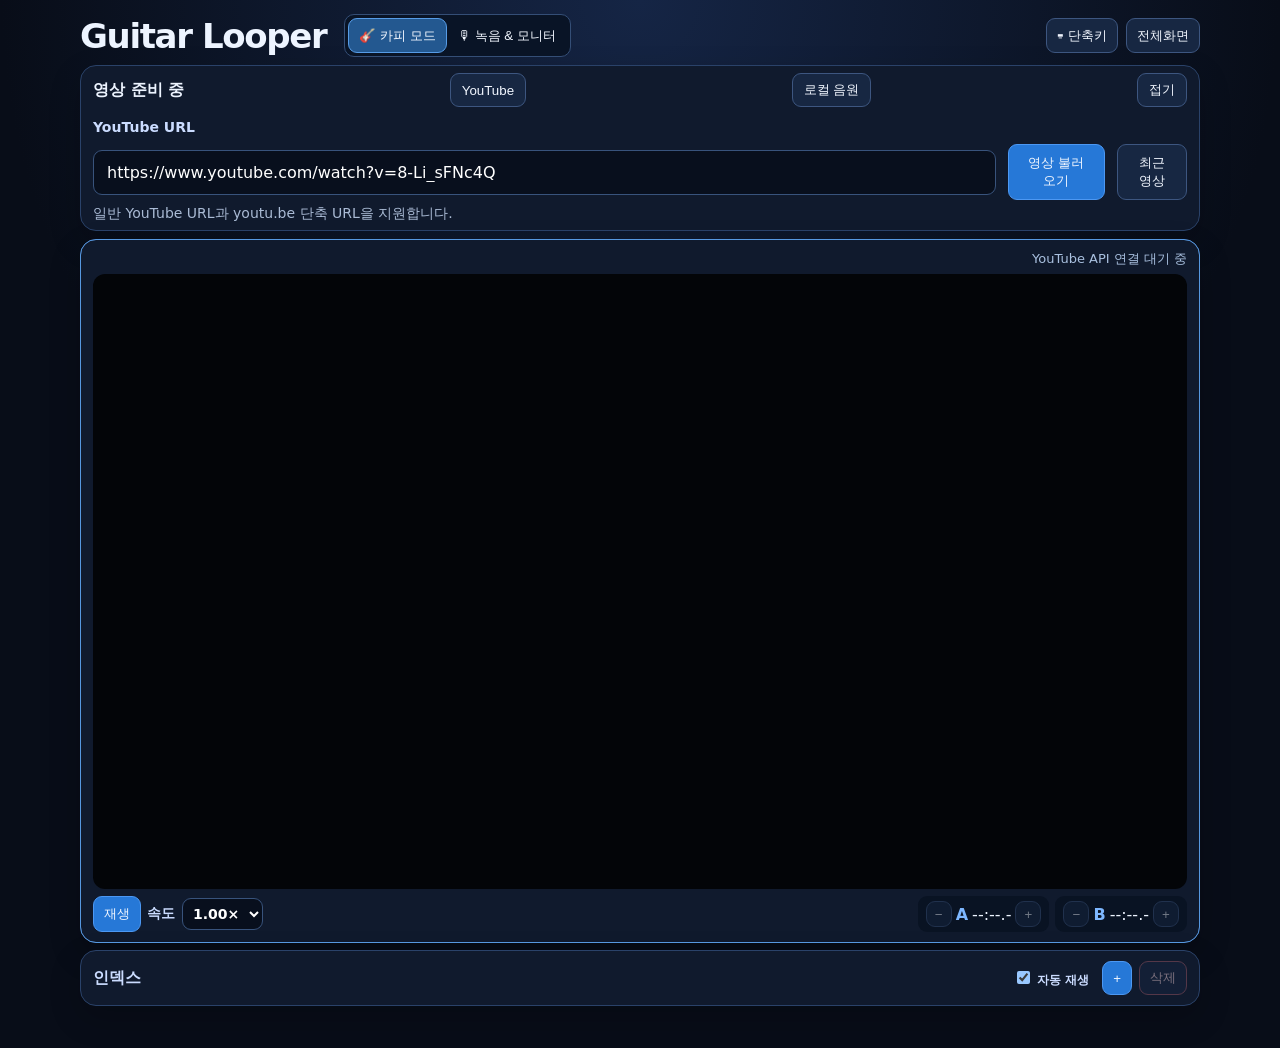
==== commit f0bc1f66: "Improve recording playback controls" ====
--- a/index.html
+++ b/index.html
@@ -15,12 +15,13 @@
   <style>.ab-times div{display:flex;align-items:center;gap:4px}.ab-times b{margin:0}.ab-times button{margin:0}</style>
   <style>.fullscreen-badge,.fullscreen-notice{display:none;pointer-events:none;position:absolute;z-index:5;color:#fff;background:#0009;border-radius:8px}.player-card:fullscreen{width:100%;height:100%;margin:0;padding:0;overflow:hidden;background:#000}.player-card:fullscreen .video-title,.player-card:fullscreen .mode-row,.player-card:fullscreen .transport,.player-card:fullscreen .ab-times,.player-card:fullscreen .adjust-grid,.player-card:fullscreen .keys,.player-card:fullscreen #keyboardFocus{display:none}.player-card:fullscreen .player-wrap{width:100%;height:100%;aspect-ratio:auto;border-radius:0}.player-card:fullscreen .fullscreen-badge{display:block;right:16px;top:16px;padding:6px 9px;font-size:14px}.player-card:fullscreen .fullscreen-notice:not([hidden]){display:block;left:50%;top:50%;transform:translate(-50%,-50%);padding:12px 22px;font-size:32px}</style>
   <style>.recent-wrap{position:relative}.recent-menu{position:absolute;z-index:4;top:calc(100% + 8px);right:0;width:min(440px,calc(100vw - 48px));max-height:320px;overflow:auto;padding:8px;border:1px solid #38537c;border-radius:10px;background:#101a2d;box-shadow:0 14px 30px #0008}.recent-item{display:flex;gap:7px;align-items:center}.recent-select{flex:1;min-width:0;text-align:left}.recent-title,.recent-meta{display:block;overflow:hidden;text-overflow:ellipsis;white-space:nowrap}.recent-meta{margin-top:3px;color:#a9c0df;font-size:12px}.recent-delete{min-height:36px;padding:6px 10px}.recent-empty{padding:12px;color:#a9c0df;font-size:13px;text-align:center}</style>
+  <style>.index-card{display:flex;align-items:center;flex-wrap:nowrap}.index-list{flex:1;min-width:0;overflow-x:auto}.index-actions{display:flex;align-items:center;white-space:nowrap}.index-auto{font-size:12px;white-space:nowrap;margin-right:6px}.record-start-choice{display:inline-flex;border:1px solid #38537c;border-radius:6px;overflow:hidden}.record-start-choice label{padding:3px 7px;cursor:pointer}.record-start-choice label:has(input:checked){background:#285b99;color:white}.record-start-choice input{position:absolute;opacity:0}.record-start-choice:has(input:disabled){opacity:.45}.player-card.active-player,.record-takes.active-player{outline:1px solid #5698e0;outline-offset:-1px}@media(max-width:720px){.index-card{gap:4px}.index-auto{font-size:11px;margin-right:0}.record-controls{flex-wrap:wrap}}</style>
 </head>
 <body>
   <main class="app" id="appShell" tabindex="-1">
     <header class="topbar">
       <div class="heading-group"><div><h1>Guitar Looper</h1></div>
-      <nav class="mode-tabs" aria-label="모드"><button id="copyTab" type="button" aria-pressed="true"><span aria-hidden="true">🎸</span> 카피 모드</button><button id="recordTab" type="button" aria-pressed="false"><span aria-hidden="true">🎙</span> 녹음 &amp; 모니터</button></nav></div><div class="header-actions"><div class="shortcuts-wrap"><button id="shortcutsBtn" type="button" aria-expanded="false" aria-controls="shortcutsMenu">⌨ 단축키</button><div id="shortcutsMenu" class="shortcuts-menu" hidden><div class="shortcuts-head"><strong>단축키</strong><button id="shortcutsClose" type="button" aria-label="단축키 닫기">×</button></div><p>[ / ] A·B 지정 · Shift+] B 취소 · \ 자유재생</p><p>O / P A −/+0.1초 · ← / → 5초 이동 · Backspace A 이동</p><p>↑ / ↓ 볼륨 · X / C 속도 · Z 속도 초기화</p><p>M 인덱스 저장 · 1~0 인덱스 이동 · Ctrl/⌘+Z 추가 취소</p><p>R 녹음 시작/정지 · T 마지막 녹음 재생/정지</p><p>Enter 전체화면 전환 · Esc 전체화면 종료</p></div></div><button id="fullscreenBtn" type="button">전체화면</button></div>
+      <nav class="mode-tabs" aria-label="모드"><button id="copyTab" type="button" aria-pressed="true"><span aria-hidden="true">🎸</span> 카피 모드</button><button id="recordTab" type="button" aria-pressed="false"><span aria-hidden="true">🎙</span> 녹음 &amp; 모니터</button></nav></div><div class="header-actions"><div class="shortcuts-wrap"><button id="shortcutsBtn" type="button" aria-expanded="false" aria-controls="shortcutsMenu">⌨ 단축키</button><div id="shortcutsMenu" class="shortcuts-menu" hidden><div class="shortcuts-head"><strong>단축키</strong><button id="shortcutsClose" type="button" aria-label="단축키 닫기">×</button></div><p>[ / ] A·B 지정 · Shift+] B 취소 · \ 자유재생</p><p>O / P A −/+0.1초 · ← / → 5초 이동 · Backspace A 이동</p><p>↑ / ↓ 볼륨 · X / C 속도 · Z 속도 초기화</p><p>M 인덱스 저장 · 1~0 인덱스 이동 · Ctrl/⌘+Z 추가 취소</p><p>R 녹음 시작/정지 · T 마지막 녹음 재생/일시정지</p><p>녹음물 선택 시 Space 재생/일시정지 · ← / → 이동 · ↑ / ↓ 볼륨</p><p>Enter 전체화면 전환 · Esc 전체화면 종료</p></div></div><button id="fullscreenBtn" type="button">전체화면</button></div>
     </header>
 
     <section class="load-card" aria-label="영상 불러오기">
@@ -44,7 +45,7 @@
     <section class="index-card" aria-label="영상 인덱스">
       <strong>인덱스</strong>
       <div id="indexList" class="index-list" aria-label="저장된 영상 인덱스" aria-live="polite"></div>
-      <div class="index-actions"><button id="addIndexBtn" class="primary" type="button" aria-label="현재 위치를 인덱스로 저장">+</button><button id="deleteIndexBtn" class="danger" type="button" disabled>삭제</button></div>
+      <div class="index-actions"><label class="index-auto"><input id="indexAutoplay" type="checkbox" checked> 자동 재생</label><button id="addIndexBtn" class="primary" type="button" aria-label="현재 위치를 인덱스로 저장">+</button><button id="deleteIndexBtn" class="danger" type="button" disabled>삭제</button></div>
     </section>
     <section id="recordPanel" class="record-panel" hidden>
       <header class="record-header"><strong>녹음</strong><div><span id="recStatus" role="status">입력 연결 안 됨</span> <button id="recSettingsToggle" type="button" aria-expanded="false" aria-controls="recSettings" aria-label="녹음 설정">⚙</button></div></header>
@@ -55,13 +56,13 @@
         <div class="settings-fx"><div class="fx-head"><h3>Microphone FX</h3><label><input id="recFxEnabled" type="checkbox"> FX 사용</label><button id="recFxReset" type="button">초기화</button></div><div class="fx-grid"><label class="slider-line"><span>Reverb</span><input id="recReverb" type="range" min="0" max="100" value="0"><output id="recReverbOut">0%</output></label><label class="slider-line"><span>Comp</span><input id="recComp" type="range" min="0" max="100" value="0"><output id="recCompOut">0%</output></label><label class="slider-line"><span>Low</span><input id="recLow" type="range" min="-12" max="12" value="0"><output id="recLowOut">0 dB</output></label><label class="slider-line"><span>Mid</span><input id="recMid" type="range" min="-12" max="12" value="0"><output id="recMidOut">0 dB</output></label><label class="slider-line"><span>High</span><input id="recHigh" type="range" min="-12" max="12" value="0"><output id="recHighOut">0 dB</output></label></div></div>
       </div>
       <div class="record-meters"><div><span>기타 / 반주 <small id="recMainLabel">0 dB</small></span><div class="meter-track"><div id="recMainMeter"></div></div></div><div><span>마이크 <small id="recMicLabel">0 dB</small></span><div class="meter-track"><div id="recMicMeter"></div></div></div><div><span>최종 믹스 <small id="recPeak">−∞ dBFS</small></span><div class="meter-track"><div id="recMixMeter"></div></div></div></div>
-      <div class="record-controls"><button id="recStart" type="button" aria-label="녹음 시작">●</button><button id="recStop" type="button" disabled>정지</button><button id="recLast" type="button">마지막 녹음 재생</button><time id="recElapsed">00:00</time><label><input id="recordAutoplay" type="checkbox"> 녹음 시 자동 재생</label></div>
+      <div class="record-controls"><button id="recStart" type="button" aria-label="녹음 시작">●</button><button id="recStop" type="button" disabled>정지</button><button id="recLast" type="button">마지막 녹음 재생</button><time id="recElapsed">00:00</time><label><input id="recordAutoplay" type="checkbox"> 녹음 시 자동 재생</label><span class="record-start-choice" role="group" aria-label="녹음 시작 위치"><label><input type="radio" name="recordStartPosition" value="current" checked>현재 위치</label><label><input type="radio" name="recordStartPosition" value="beginning">처음부터</label></span></div>
       <div class="record-takes" id="recTakes" hidden><strong>최근 녹음</strong><div id="recList"></div></div>
     </section>
   </main>
   <script src="https://www.youtube.com/iframe_api"></script>
   <script src="playback-adapters.js"></script>
-  <script src="app.js?v=7"></script>
-  <script src="recorder.js?v=4"></script>
+  <script src="app.js?v=8"></script>
+  <script src="recorder.js?v=5"></script>
 </body>
 </html>
